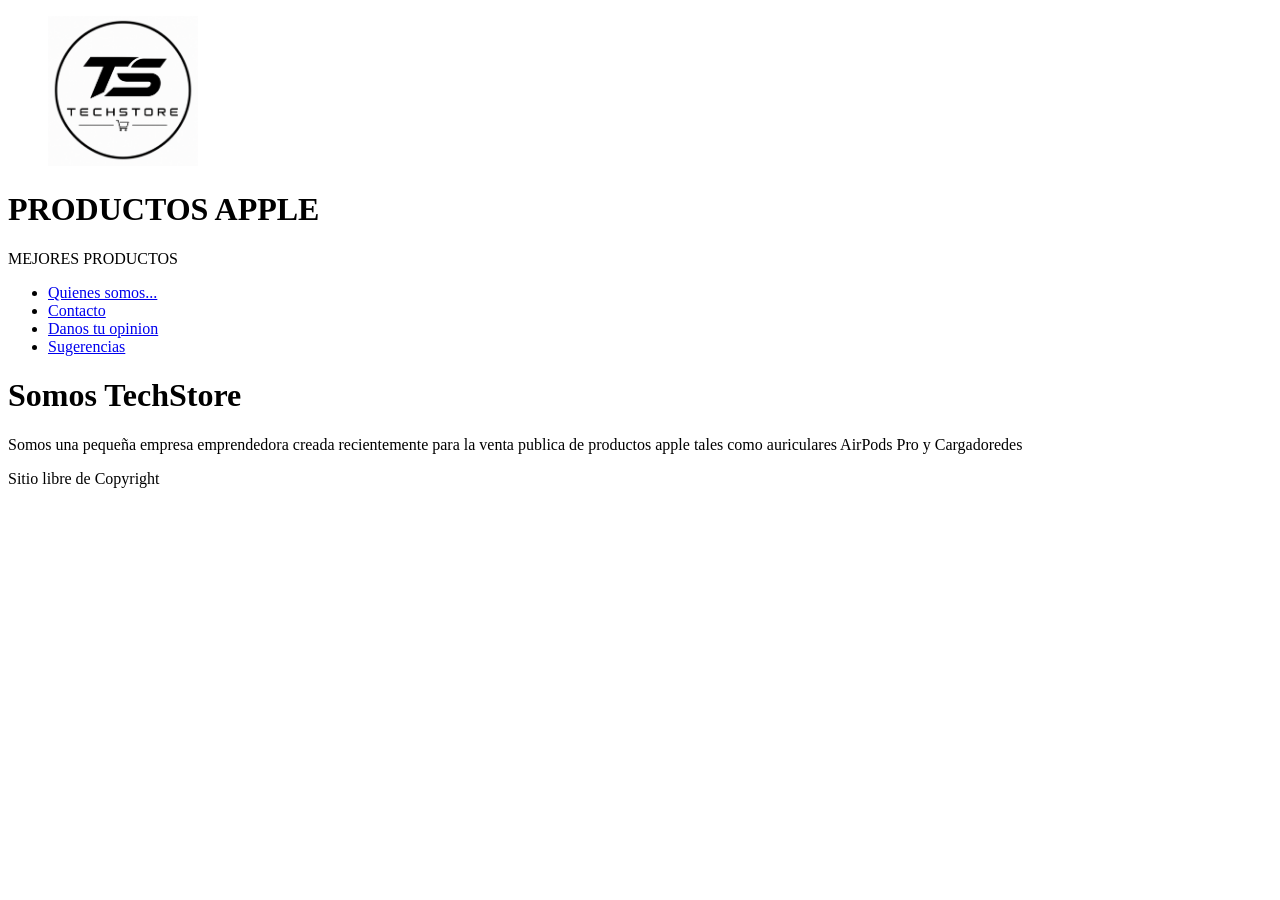
==== Estructura base del sitio web personal/index.html @ 2217a899 "Add files via upload Pre Entrega 1" ====
<!DOCTYPE html>
<html lang="en">
<head>
    <meta charset="UTF-8">
    <meta name="viewport" content="width=device-width, initial-scale=1.0">
    <title>TechStore</title>
</head>
<body>
    <figure>
        <img src="./pages/LOGO.png" width="150">
    </figure>
    <h1>PRODUCTOS APPLE</h1>
    <P>MEJORES PRODUCTOS</P>
    <header>
        <nav>
            <ul>
                <li><a href="./pages/nosotros.html">Quienes somos...</a></li>
                <li><a href="https://www.instagram.com/techstore.cordoba/?hl=es-la" target="_blank">Contacto</a></li>
                <li><a href="./pages/opinion.html">Danos tu opinion</a></li>
                <li><a href="./pages/sugerencias.html">Sugerencias</a></li>
            </ul>
        </nav>
    </header>

    <main>
        <h1>Somos TechStore</h1>
            <p>Somos una pequeña empresa emprendedora
            creada recientemente para la venta publica de 
            productos apple tales como auriculares AirPods Pro
            y Cargadoredes</p>
    </main>
    <footer>
        <p>Sitio libre de Copyright</p>
    </footer>
</body>
</html>
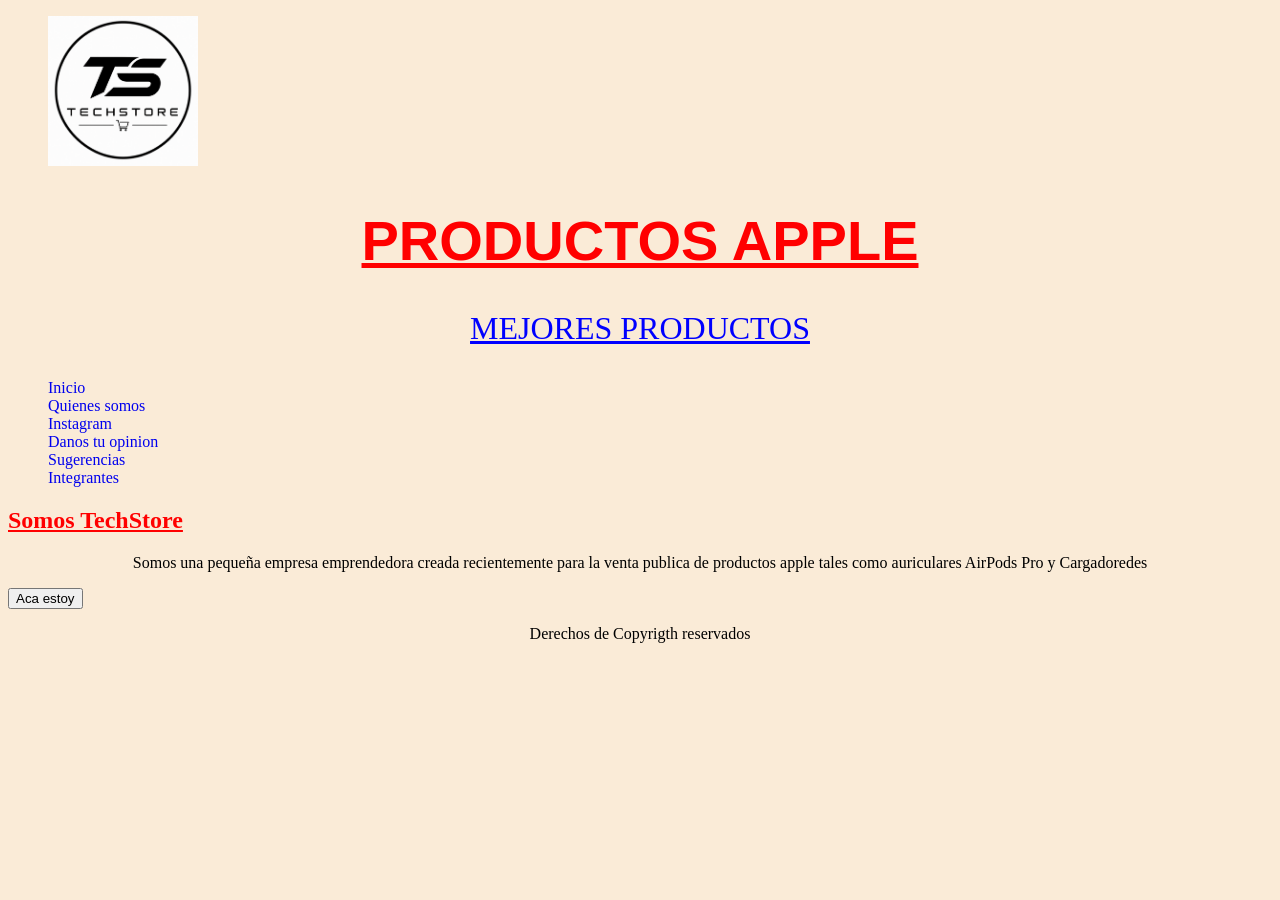
==== commit 0e4db72e: "Add files via upload" ====
--- a/Estructura base del sitio web personal/index.html
+++ b/Estructura base del sitio web personal/index.html
@@ -3,34 +3,38 @@
 <head>
     <meta charset="UTF-8">
     <meta name="viewport" content="width=device-width, initial-scale=1.0">
+    <link rel="stylesheet" href="css/styles.css">
     <title>TechStore</title>
 </head>
 <body>
-    <figure>
-        <img src="./pages/LOGO.png" width="150">
-    </figure>
-    <h1>PRODUCTOS APPLE</h1>
-    <P>MEJORES PRODUCTOS</P>
     <header>
+        <figure>
+            <img src="./img/LOGO.png" width="150" alt="Logo de la empresa">
+        </figure>
+        <h1 class="titulo">PRODUCTOS APPLE</h1>
+        <P class="sub">MEJORES PRODUCTOS</P>
         <nav>
-            <ul>
-                <li><a href="./pages/nosotros.html">Quienes somos...</a></li>
-                <li><a href="https://www.instagram.com/techstore.cordoba/?hl=es-la" target="_blank">Contacto</a></li>
+            <ul class="puntitos">
+                <li><a href="#">Inicio</a></li>
+                <li><a href="./pages/nosotros.html">Quienes somos</a></li>
+                <li><a href="https://www.instagram.com/techstore.cordoba/?hl=es-la" target="_blank">Instagram</a></li>
                 <li><a href="./pages/opinion.html">Danos tu opinion</a></li>
                 <li><a href="./pages/sugerencias.html">Sugerencias</a></li>
+                <li><a href="./pages/integrantes.html">Integrantes</a></li>
             </ul>
         </nav>
     </header>
 
     <main>
-        <h1>Somos TechStore</h1>
+        <h2>Somos TechStore</h2>
             <p>Somos una pequeña empresa emprendedora
             creada recientemente para la venta publica de 
             productos apple tales como auriculares AirPods Pro
             y Cargadoredes</p>
     </main>
+    <button class="boton">Aca estoy</button>
     <footer>
-        <p>Sitio libre de Copyright</p>
+        <p>Derechos de Copyrigth reservados</p>
     </footer>
 </body>
 </html>
--- a/Estructura base del sitio web personal/css/styles.css
+++ b/Estructura base del sitio web personal/css/styles.css
@@ -0,0 +1,43 @@
+body{
+    background-color: rgb(250, 235, 215);
+}
+/*tipo desde google fonts*/
+@import url('https://fonts.googleapis.com/css2?family=Roboto:ital,wght@0,100..900;1,100..900&display=swap');
+/*font-family: "Roboto", sans-serif;*/
+
+/*titulo*/
+.titulo{
+    color: rgb(255, 0, 0);
+    text-decoration: underline;
+    font-size: 3.5rem;
+    text-align: center;
+    font-family: "Roboto", sans-serif;
+}
+/*subtitulo*/
+.sub{
+    color: rgb(0, 0, 255);
+    font-size: 2rem;
+    font-weight: 500;
+    text-decoration: underline;
+}
+/*titulos*/
+h1{
+    font-family: "Roboto", sans-serif;
+    text-decoration: underline;
+    text-align: center;
+}
+h2{
+    color: rgb(255, 0, 0);
+    text-decoration: underline;
+}
+/*parrafos*/
+p{
+    text-align: center;
+}
+/*decoracion*/
+.puntitos li a{
+    text-decoration: none;
+}
+.puntitos li{
+    list-style: none;
+}
